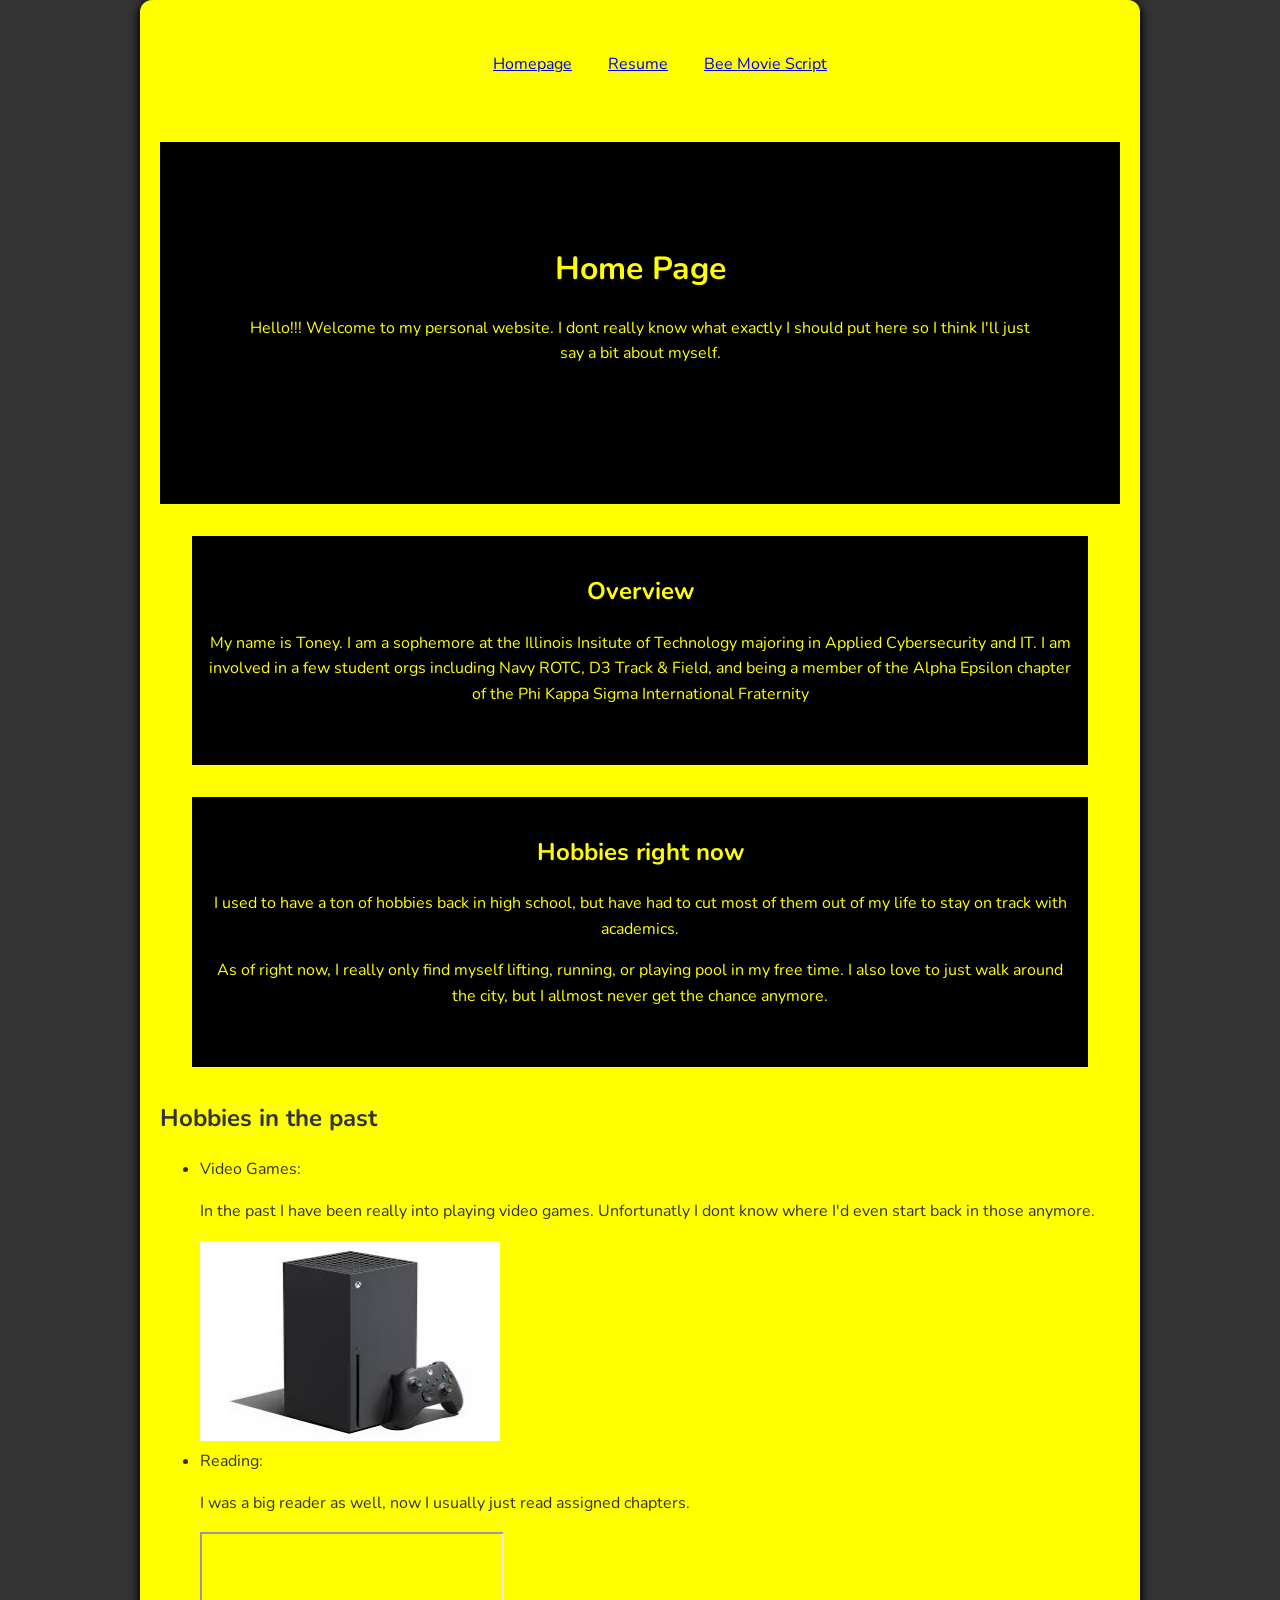
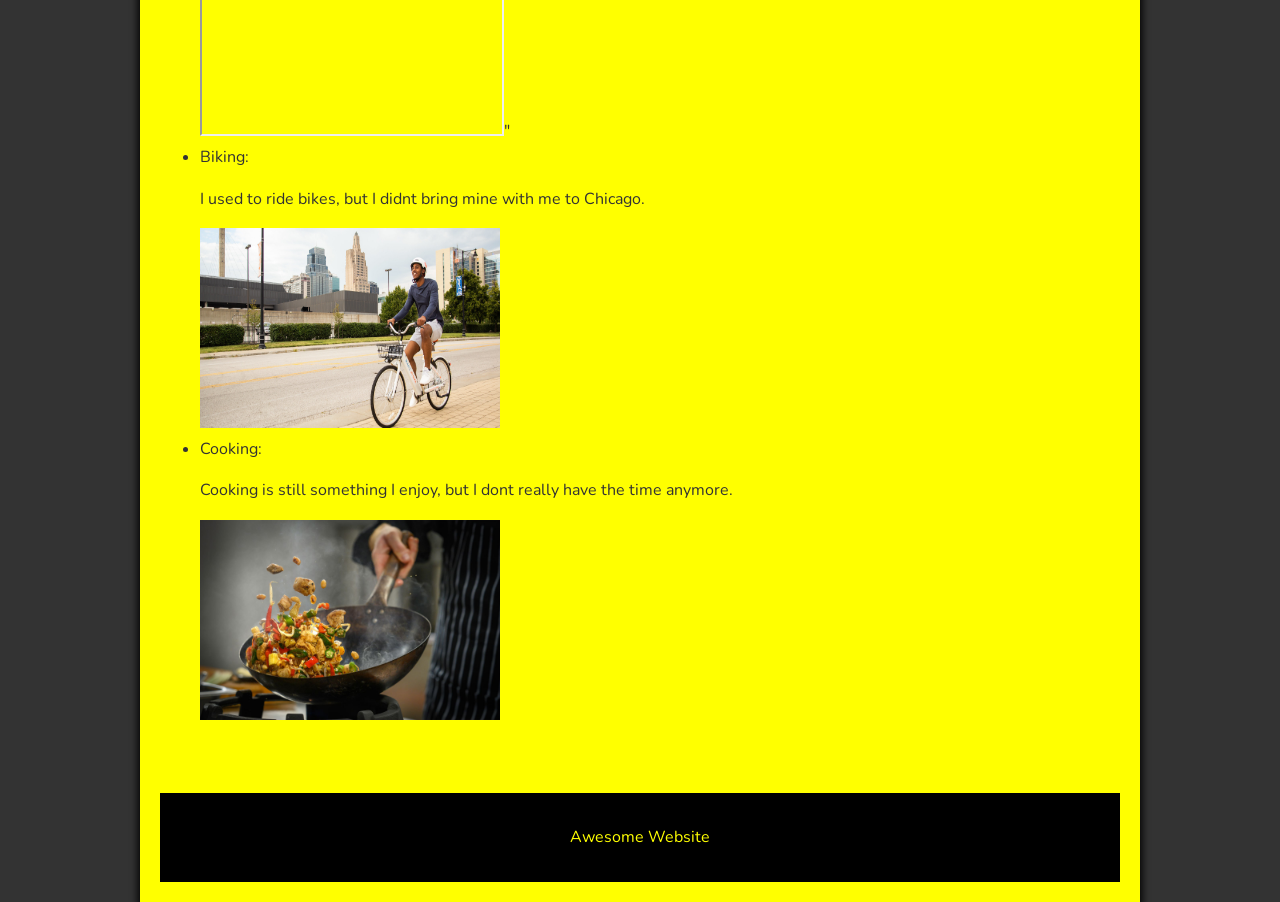
==== index.html @ 7e50e8a6 "copy proj2 over" ====
<!DOCTYPE html>
<html lang="en">

<head>
  <meta charset="UTF-8">
  <title>Home Page</title>
  <link rel="stylesheet" type="text/css" href="css/normalize.css">
  <link rel="stylesheet" type="text/css" href="css/styles.css">
  <link rel="stylesheet" type="text/css" href="css/index.css">
</head>

<body>
  <div id="page-wrapper1">
    <head>
      <nav id="nav-horizontal">
        <ul>
          <!-- Navigation is the same on all three html files -->
          <li><a href="index.html">Homepage</a></li>
          <li><a href="resume.html">Resume</a></li>
          <li><a href="script.html">Bee Movie Script</a></li>
        </ul>
      </nav>
    </head>

    <div id="box-h">
      <header id="header1">
        <h1>Home Page</h1>
        <p>Hello!!! Welcome to my personal website. I dont really know what exactly I should put here so I think I'll just say a bit about myself.</p><br>
      </header> 
    </div>

    
    <section id ="section1">
      <h2>Overview</h2>
        <p>My name is Toney. I am a sophemore at the Illinois Insitute of Technology majoring in Applied Cybersecurity and IT. I am involved in a few student orgs including Navy ROTC, D3 Track & Field, and being a member of the Alpha Epsilon chapter of the Phi Kappa Sigma International Fraternity</p><br>
    </section>
    
    <section id="section2">
      <h2>Hobbies right now</h2>
        <p>I used to have a ton of hobbies back in high school, but have had to cut most of them out of my life to stay on track with academics.</p>
        <p>As of right now, I really only find myself lifting, running, or playing pool in my free time. I also love to just walk around the city, but I allmost never get the chance anymore.</p><br>
    </section>
    <h2>Hobbies in the past</h2>
      <ul>
        <li>Video Games:<p>In the past I have been really into playing video games. Unfortunatly I dont know where I'd even start back in those anymore.</p>
        <img src="media/xbox.jpg" alt="picture of an xbox" style="width:300px;height:200px;">
        </li>
        <li>Reading:<br><p>I was a big reader as well, now I usually just read assigned chapters.</p>
        <iframe width="300" height="200" src="https://www.youtube.com/embed/0drq5qc1_Us" title="Opened Book Flipping Through Pages Static Shot Free Stock Video" allowfullscreen></iframe>"
        </li>
        <li>Biking:<p>I used to ride bikes, but I didnt bring mine with me to Chicago.</p>
        <img src="media/bike.jpg" alt="picture of an bike" style="width:300px;height:200px;">
        </li>
        <li>Cooking:<p>Cooking is still something I enjoy, but I dont really have the time anymore.</p>
        <img src="media/food.jpg" alt="picture of food being cooked" style="width:300px;height:200px;">
        </li>
      </ul>

      <footer>
        <p>Awesome Website</p>
      </footer>

    </div>
</body>
</html>
---- css/styles.css ----
@import url('https://fonts.googleapis.com/css2?family=Nunito:ital,wght@0,200..1000;1,200..1000&display=swap');

body {
    font-family: 'Nunito', sans-serif;
    background-color: #333333;
    color: #333333;
    line-height: 1.6;
}

#nav-horizontal {
  text-align: center; 
  background: yellow; 
  padding: 1rem ;
  position: sticky;
  top: 0;
  z-index: 1000;
}

#nav-horizontal li {
  display: inline;
  list-style: none;
  margin: 0 1rem;
}
  
footer {
  text-align: center;
  padding: 1rem;
  background-color: #000000;
  color: yellow;
  margin-top: 4em;
}

/***test comments***/
---- css/index.css ----
#page-wrapper1 {
  width: 960px;
  margin: 0 auto;
  box-shadow: 0px 4px 8px 2px rgba(0, 0, 0, 1);
  border-radius: 12px 12px 0px 0px;
  padding : 20px;
  background-color: yellow;
}

#box-h { 
background-color: #000000;
border: 3rem soild black;
padding: 5rem;
width: auto;
height: auto;
margin-left: auto;
margin-right: auto;
margin-top: 2rem;
margin-bottom: 2rem;
}

#header1 {
  color: yellow;
  text-align: center;
  margin-top: 1rem;
  margin-bottom: 1rem;
}

#section1 { 
  background-color: black;
  color: yellow;
  text-align: center;
  border: 1rem soild black;
  padding: 1rem;
  width: auto;
  height: auto;
  margin-left: 2rem;
  margin-right: 2rem;
  margin-bottom: 2rem;
  margin-top: 2rem;
}

#section2 { 
  background-color: black;
  color: yellow;
  text-align: center;
  border: 1rem soild black;
  padding: 1rem;
  width: auto;
  height: auto;
  margin-left: 2rem;
  margin-right: 2rem;
  margin-bottom: 2rem;
  margin-top: 2rem;
}
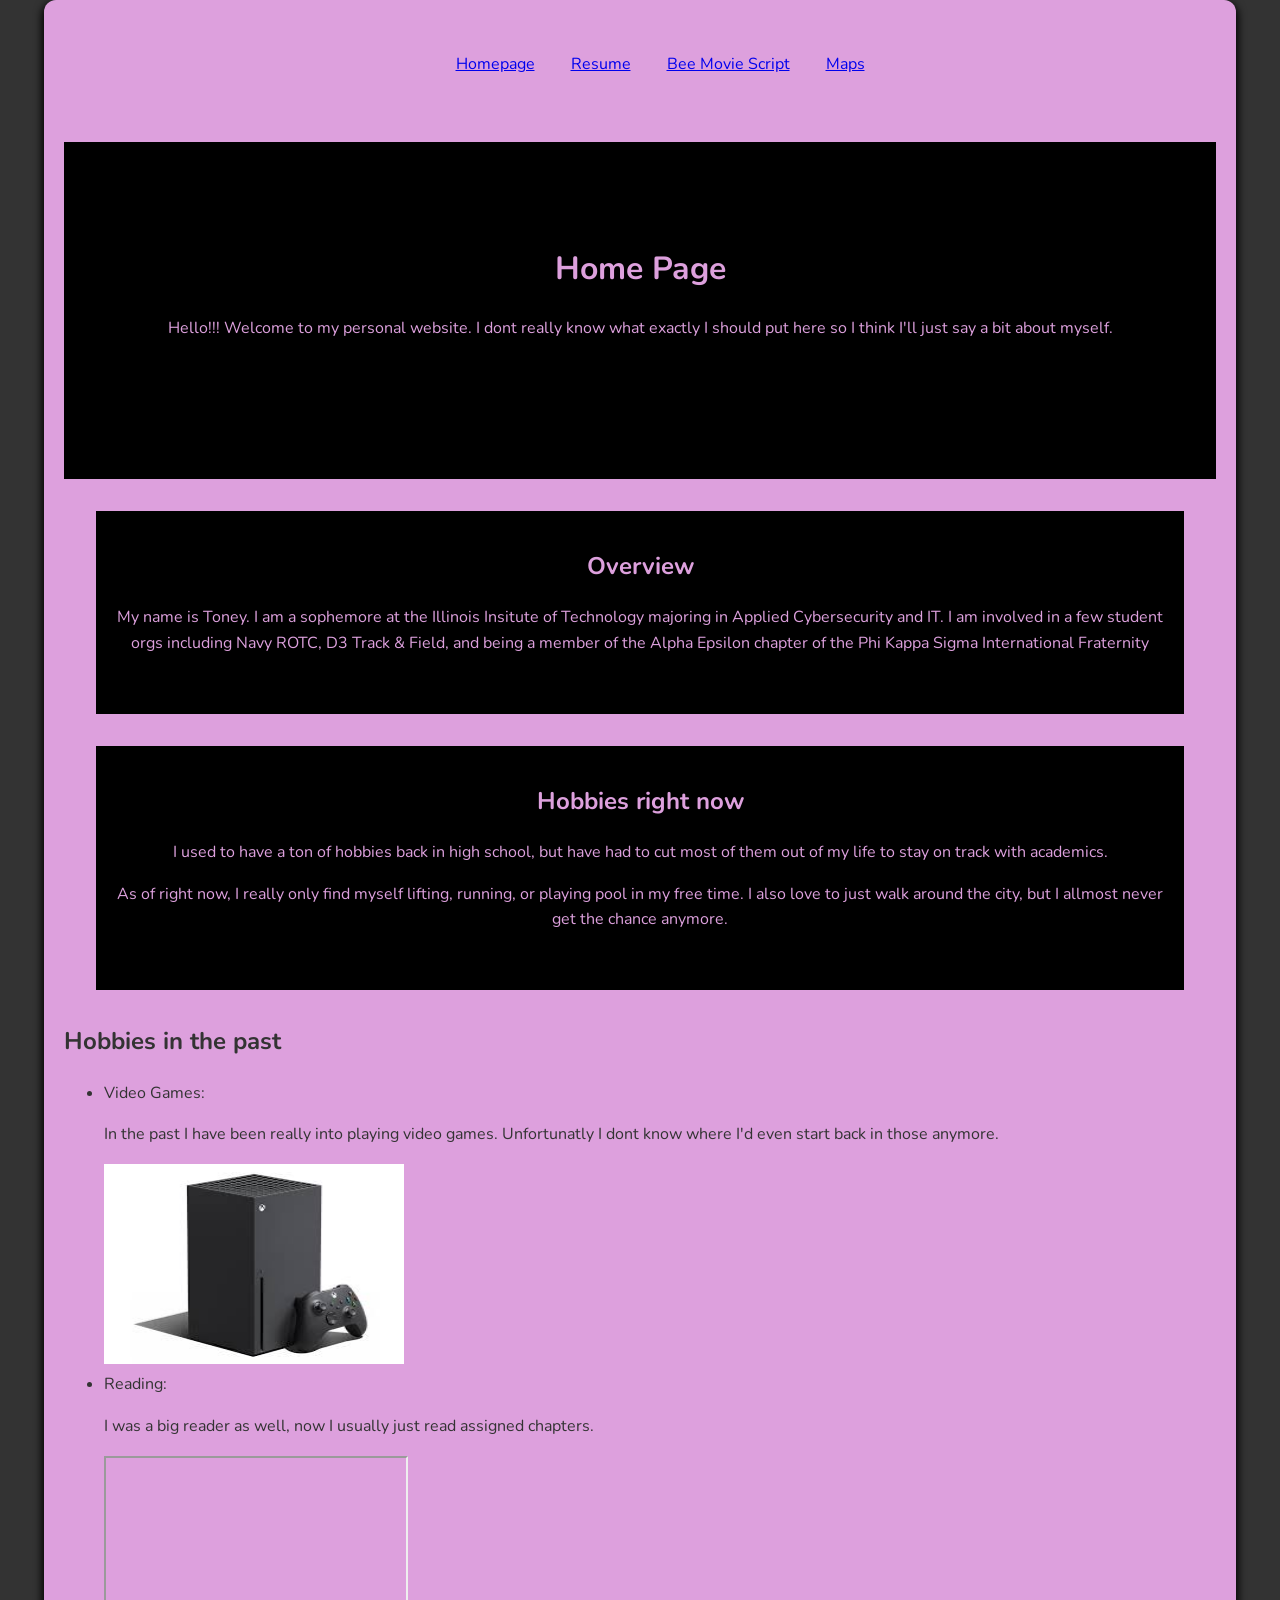
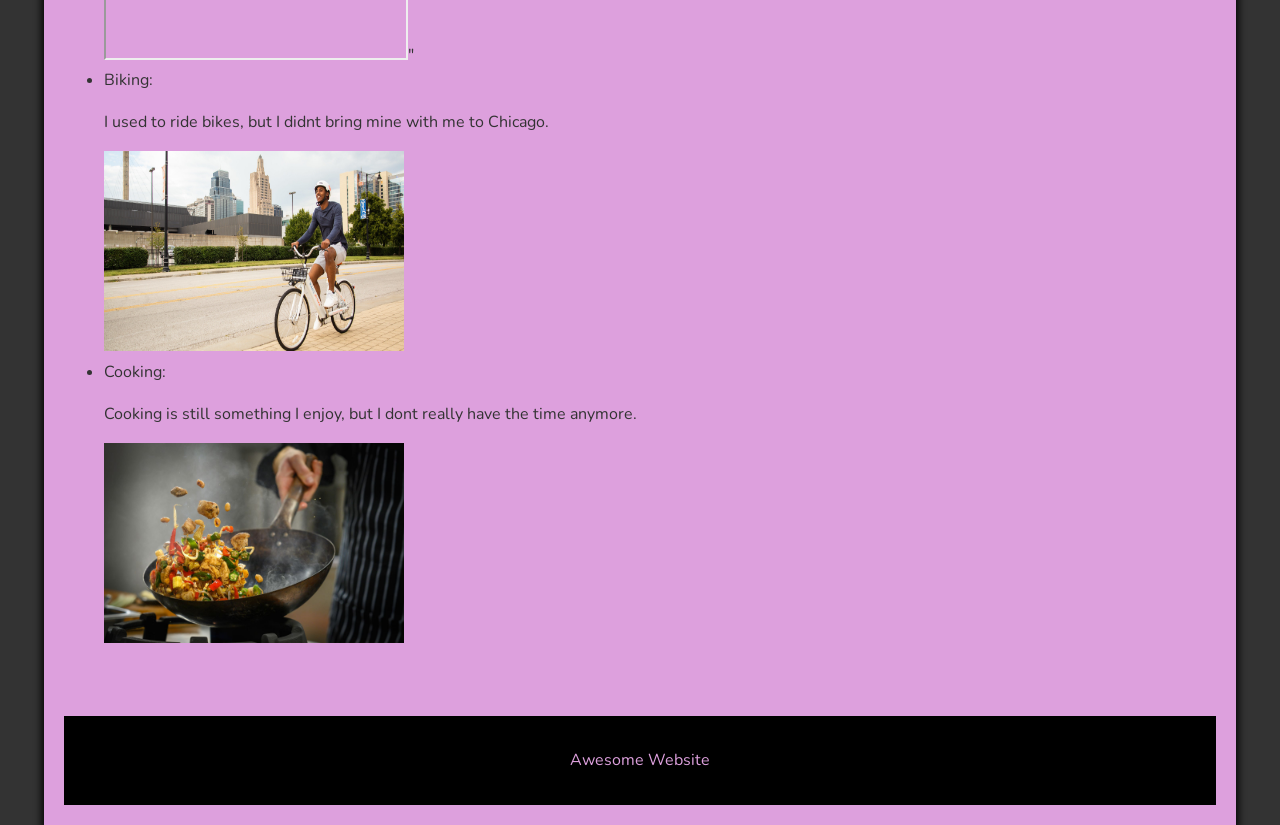
==== commit 640fcfab: "added map html and css file, changed navigation, going to see if that worked b4 adding js file and w" ====
--- a/index.html
+++ b/index.html
@@ -18,6 +18,7 @@
           <li><a href="index.html">Homepage</a></li>
           <li><a href="resume.html">Resume</a></li>
           <li><a href="script.html">Bee Movie Script</a></li>
+          <li><a href="map.html">Maps</a></li>
         </ul>
       </nav>
     </head>
--- a/css/styles.css
+++ b/css/styles.css
@@ -1,5 +1,6 @@
 @import url('https://fonts.googleapis.com/css2?family=Nunito:ital,wght@0,200..1000;1,200..1000&display=swap');
 
+/*** default styles (mobile first) ***/
 body {
     font-family: 'Nunito', sans-serif;
     background-color: #333333;
@@ -30,4 +31,70 @@
   margin-top: 4em;
 }
 
-/***test comments***/+/*** breakpoint for tablets ***/
+@media (min-width: 768px) {
+  
+  body {
+    font-family: 'Nunito', sans-serif;
+    background-color: #333333;
+    color: #333333;
+    line-height: 1.6;
+  }
+
+  #nav-horizontal {
+    text-align: center; 
+    background: lightskyblue; 
+    padding: 1rem ;
+    position: sticky;
+    top: 0;
+    z-index: 1000;
+  }
+
+  #nav-horizontal li {
+    display: inline;
+    list-style: none;
+    margin: 0 1rem;
+  }
+    
+  footer {
+    text-align: center;
+    padding: 1rem;
+    background-color: #000000;
+    color: lightskyblue;
+    margin-top: 4em;
+  }
+}
+
+
+  /*** breakpoint for desktops ***/
+@media (min-width: 992px) {
+  body {
+    font-family: 'Nunito', sans-serif;
+    background-color: #333333;
+    color: #333333;
+    line-height: 1.6;
+  }
+
+  #nav-horizontal {
+    text-align: center; 
+    background: plum; 
+    padding: 1rem ;
+    position: sticky;
+    top: 0;
+    z-index: 1000;
+  }
+
+  #nav-horizontal li {
+    display: inline;
+    list-style: none;
+    margin: 0 1rem;
+  }
+    
+  footer {
+    text-align: center;
+    padding: 1rem;
+    background-color: #000000;
+    color: plum;
+    margin-top: 4em;
+  }
+}
--- a/css/index.css
+++ b/css/index.css
@@ -1,5 +1,6 @@
+/** default styling (mobile first)**/
 #page-wrapper1 {
-  width: 960px;
+  width: 90%;
   margin: 0 auto;
   box-shadow: 0px 4px 8px 2px rgba(0, 0, 0, 1);
   border-radius: 12px 12px 0px 0px;
@@ -52,4 +53,123 @@
   margin-right: 2rem;
   margin-bottom: 2rem;
   margin-top: 2rem;
-}+}
+
+/* breakpoint for tablets */
+@media (min-width: 768px) {
+  #page-wrapper1 {
+    width: 90%;
+    margin: 0 auto;
+    box-shadow: 0px 4px 8px 2px rgba(0, 0, 0, 1);
+    border-radius: 12px 12px 0px 0px;
+    padding : 2px;
+    background-color: lightskyblue;
+  }
+
+  #box-h { 
+    background-color: #000000;
+    border: 3rem soild black;
+    padding: 5rem;
+    width: auto;
+    height: auto;
+    margin-left: auto;
+    margin-right: auto;
+    margin-top: 2rem;
+    margin-bottom: 2rem;
+  }
+
+  #header1 {
+    color: lightskyblue;
+    text-align: center;
+    margin-top: 10rem;
+    margin-bottom: 1rem;
+  }
+
+  #section1 { 
+    background-color: black;
+    color: lightskyblue;
+    text-align: center;
+    border: 1rem soild black;
+    padding: 1rem;
+    width: auto;
+    height: auto;
+    margin-left: 2rem;
+    margin-right: 2rem;
+    margin-bottom: 2rem;
+    margin-top: 2rem;
+  }
+
+  #section2 { 
+    background-color: black;
+    color: lightskyblue;
+    text-align: center;
+    border: 1rem soild black;
+    padding: 1rem;
+    width: auto;
+    height: auto;
+    margin-left: 2rem;
+    margin-right: 2rem;
+    margin-bottom: 2rem;
+    margin-top: 2rem;
+  }
+}
+
+/*breakpoint for desktops */
+@media (min-width: 992px) {
+ 
+  #page-wrapper1 {
+    width: 90%;
+    margin: 0 auto;
+    box-shadow: 0px 4px 8px 2px rgba(0, 0, 0, 1);
+    border-radius: 12px 12px 0px 0px;
+    padding : 20px;
+    background-color: plum;
+  }
+
+  #box-h { 
+    background-color: #000000;
+    border: 3rem soild black;
+    padding: 5rem;
+    width: auto;
+    height: auto;
+    margin-left: auto;
+    margin-right: auto;
+    margin-top: 2rem;
+    margin-bottom: 2rem;
+  }
+
+  #header1 {
+    color: plum;
+    text-align: center;
+    margin-top: 1rem;
+    margin-bottom: 1rem;
+  }
+
+  #section1 { 
+    background-color: black;
+    color: plum;
+    text-align: center;
+    border: 1rem soild black;
+    padding: 1rem;
+    width: auto;
+    height: auto;
+    margin-left: 2rem;
+    margin-right: 2rem;
+    margin-bottom: 2rem;
+    margin-top: 2rem;
+  }
+
+  #section2 { 
+    background-color: black;
+    color: plum;
+    text-align: center;
+    border: 1rem soild black;
+    padding: 1rem;
+    width: auto;
+    height: auto;
+    margin-left: 2rem;
+    margin-right: 2rem;
+    margin-bottom: 2rem;
+    margin-top: 2rem;
+  }
+}
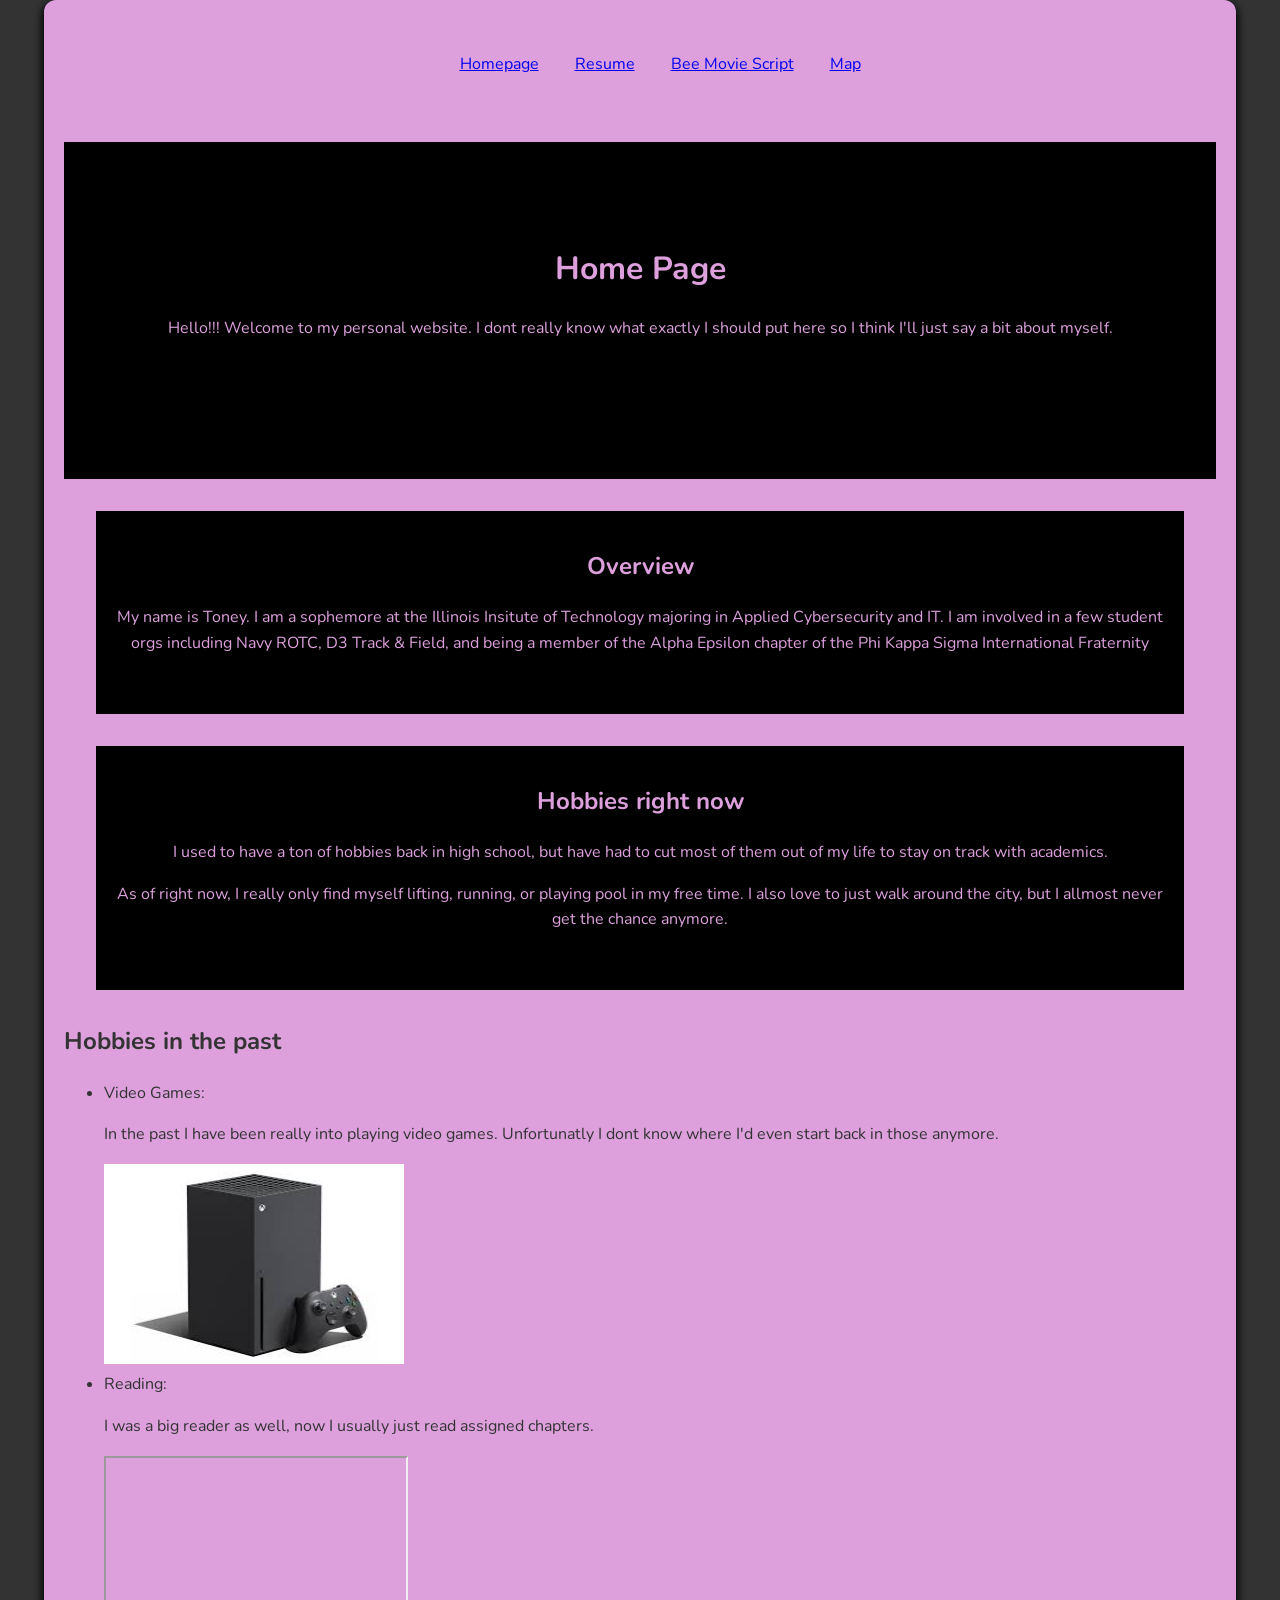
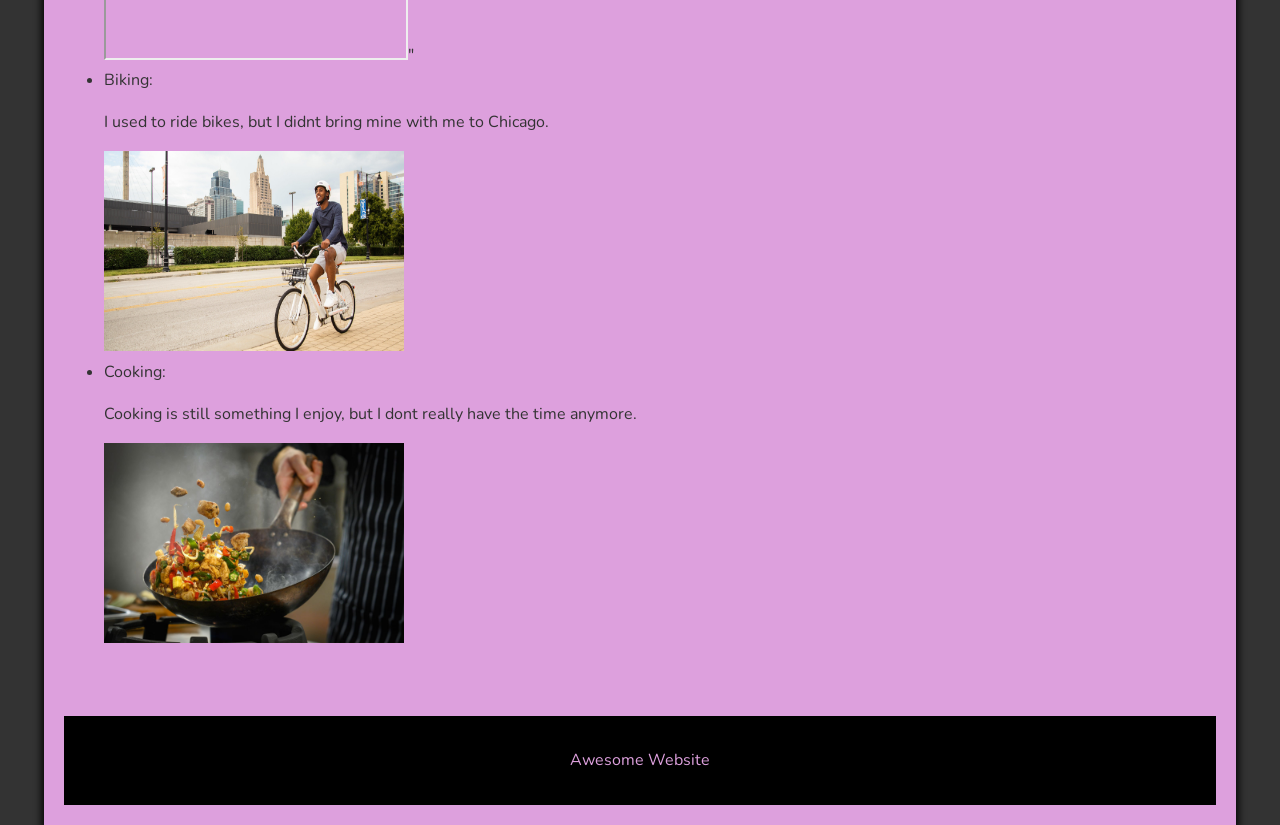
==== commit 82db9b7a: "changed coords and hopefully fixed map" ====
--- a/index.html
+++ b/index.html
@@ -18,7 +18,7 @@
           <li><a href="index.html">Homepage</a></li>
           <li><a href="resume.html">Resume</a></li>
           <li><a href="script.html">Bee Movie Script</a></li>
-          <li><a href="map.html">Maps</a></li>
+          <li><a href="map.html">Map</a></li>
         </ul>
       </nav>
     </head>
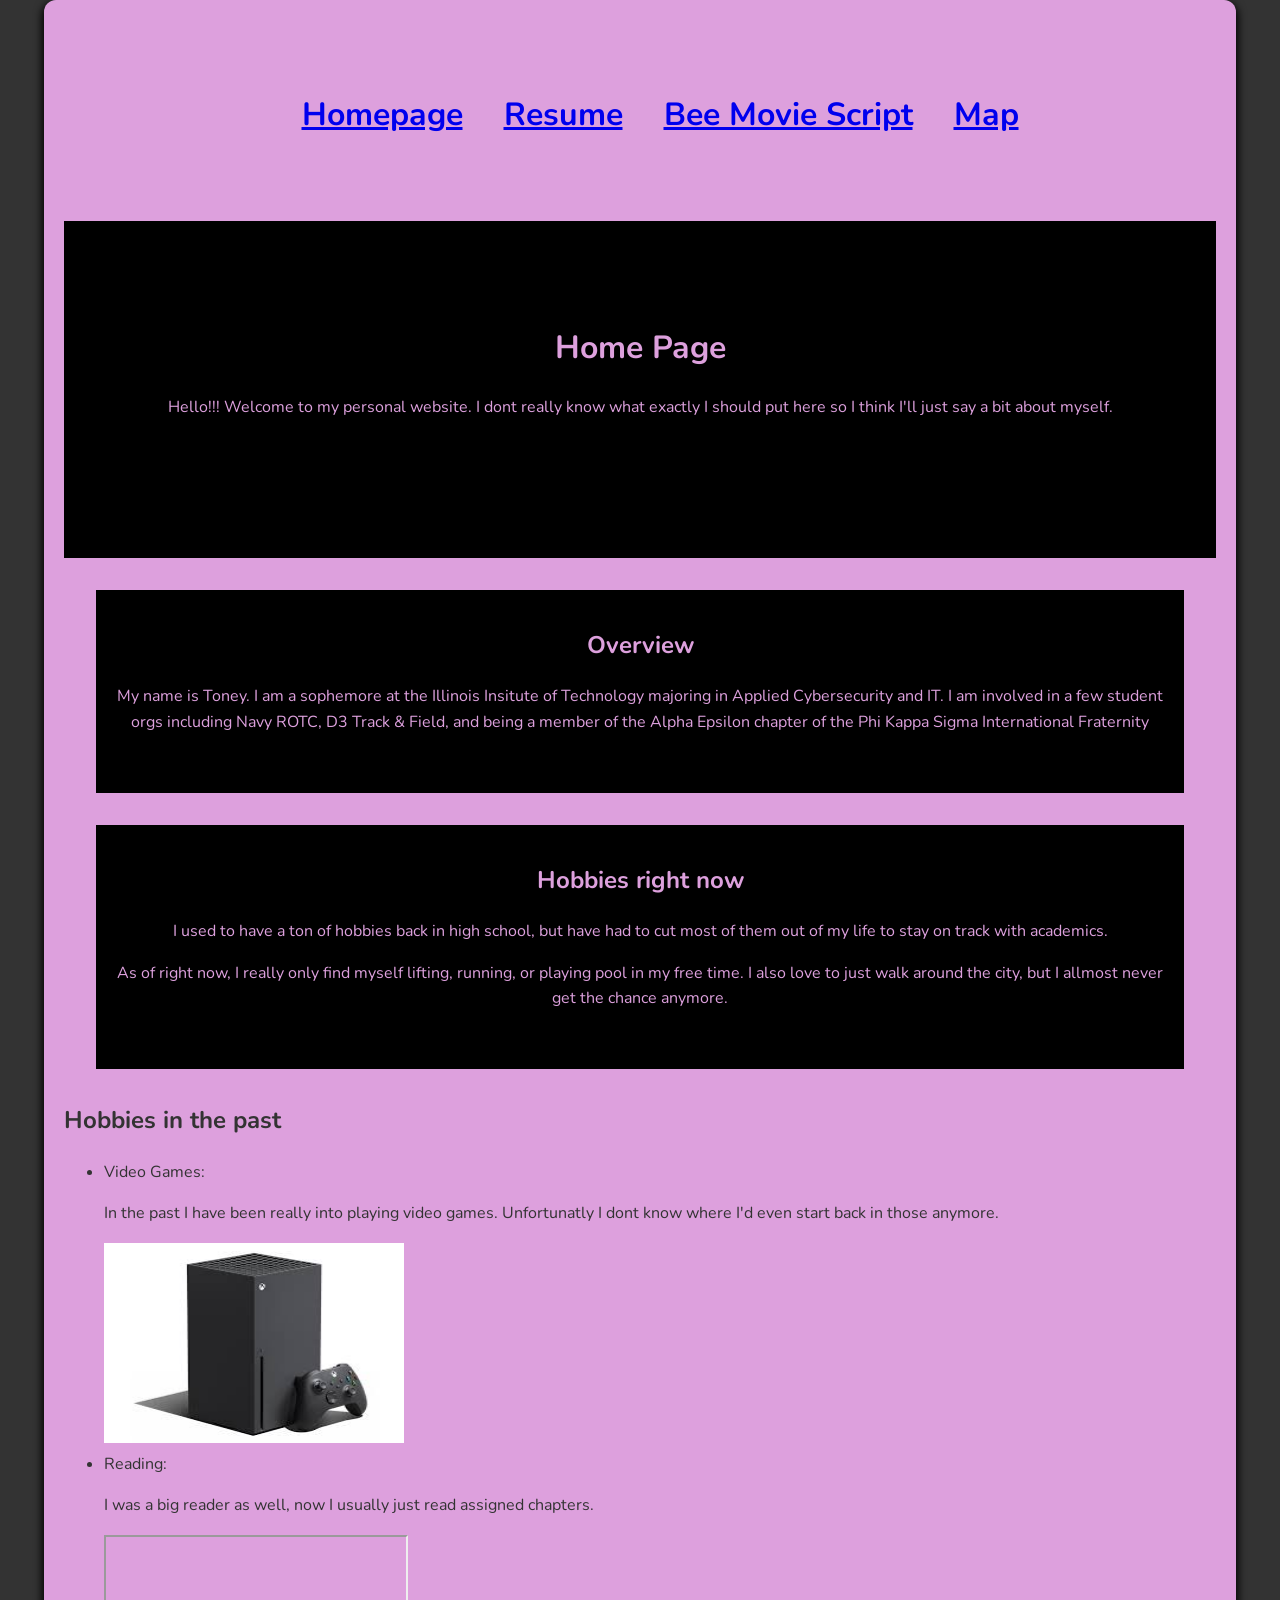
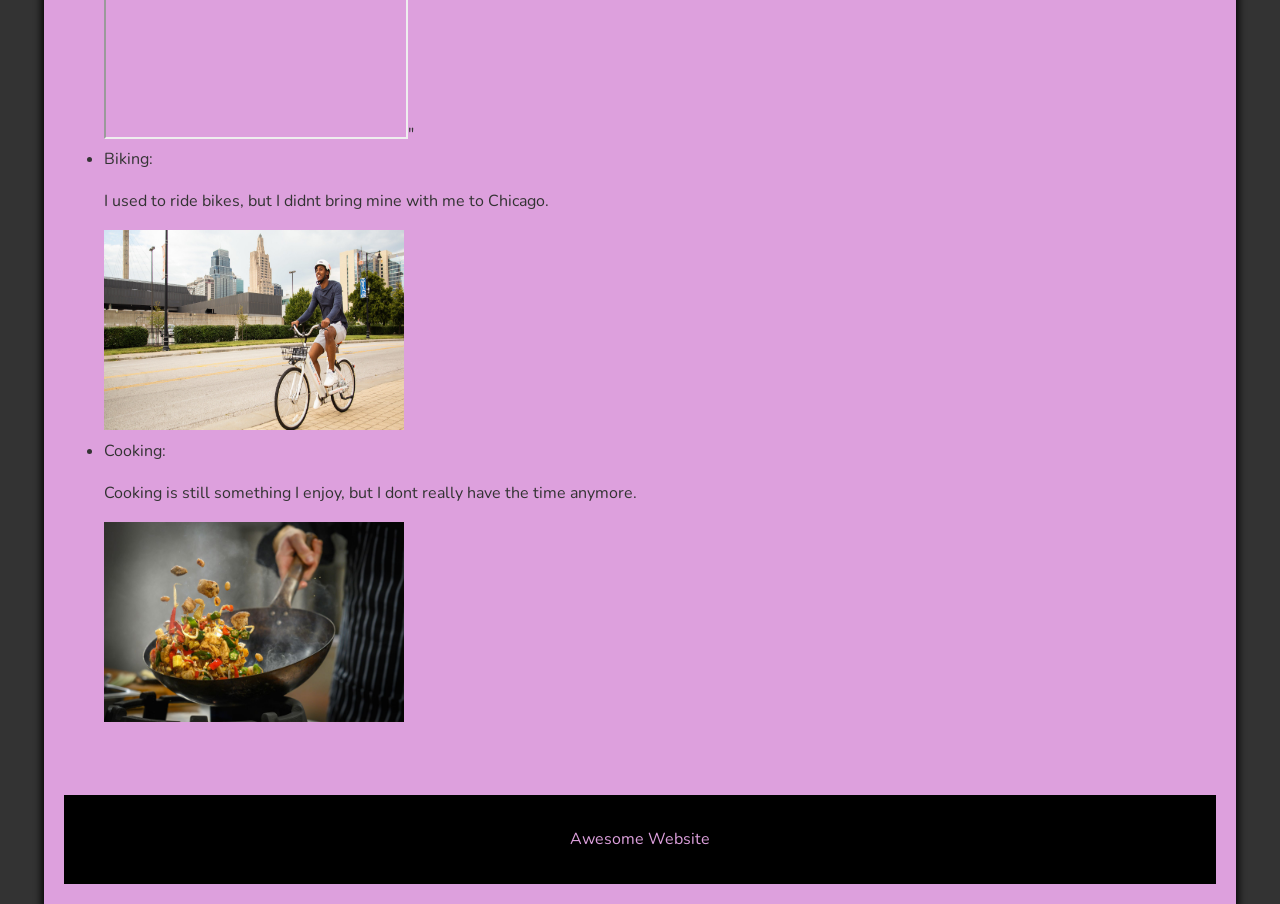
==== commit 768e8e44: "had a stray head tag" ====
--- a/index.html
+++ b/index.html
@@ -11,7 +11,7 @@
 
 <body>
   <div id="page-wrapper1">
-    <head>
+    <h1>
       <nav id="nav-horizontal">
         <ul>
           <!-- Navigation is the same on all three html files -->
@@ -21,7 +21,7 @@
           <li><a href="map.html">Map</a></li>
         </ul>
       </nav>
-    </head>
+    </h1>
 
     <div id="box-h">
       <header id="header1">
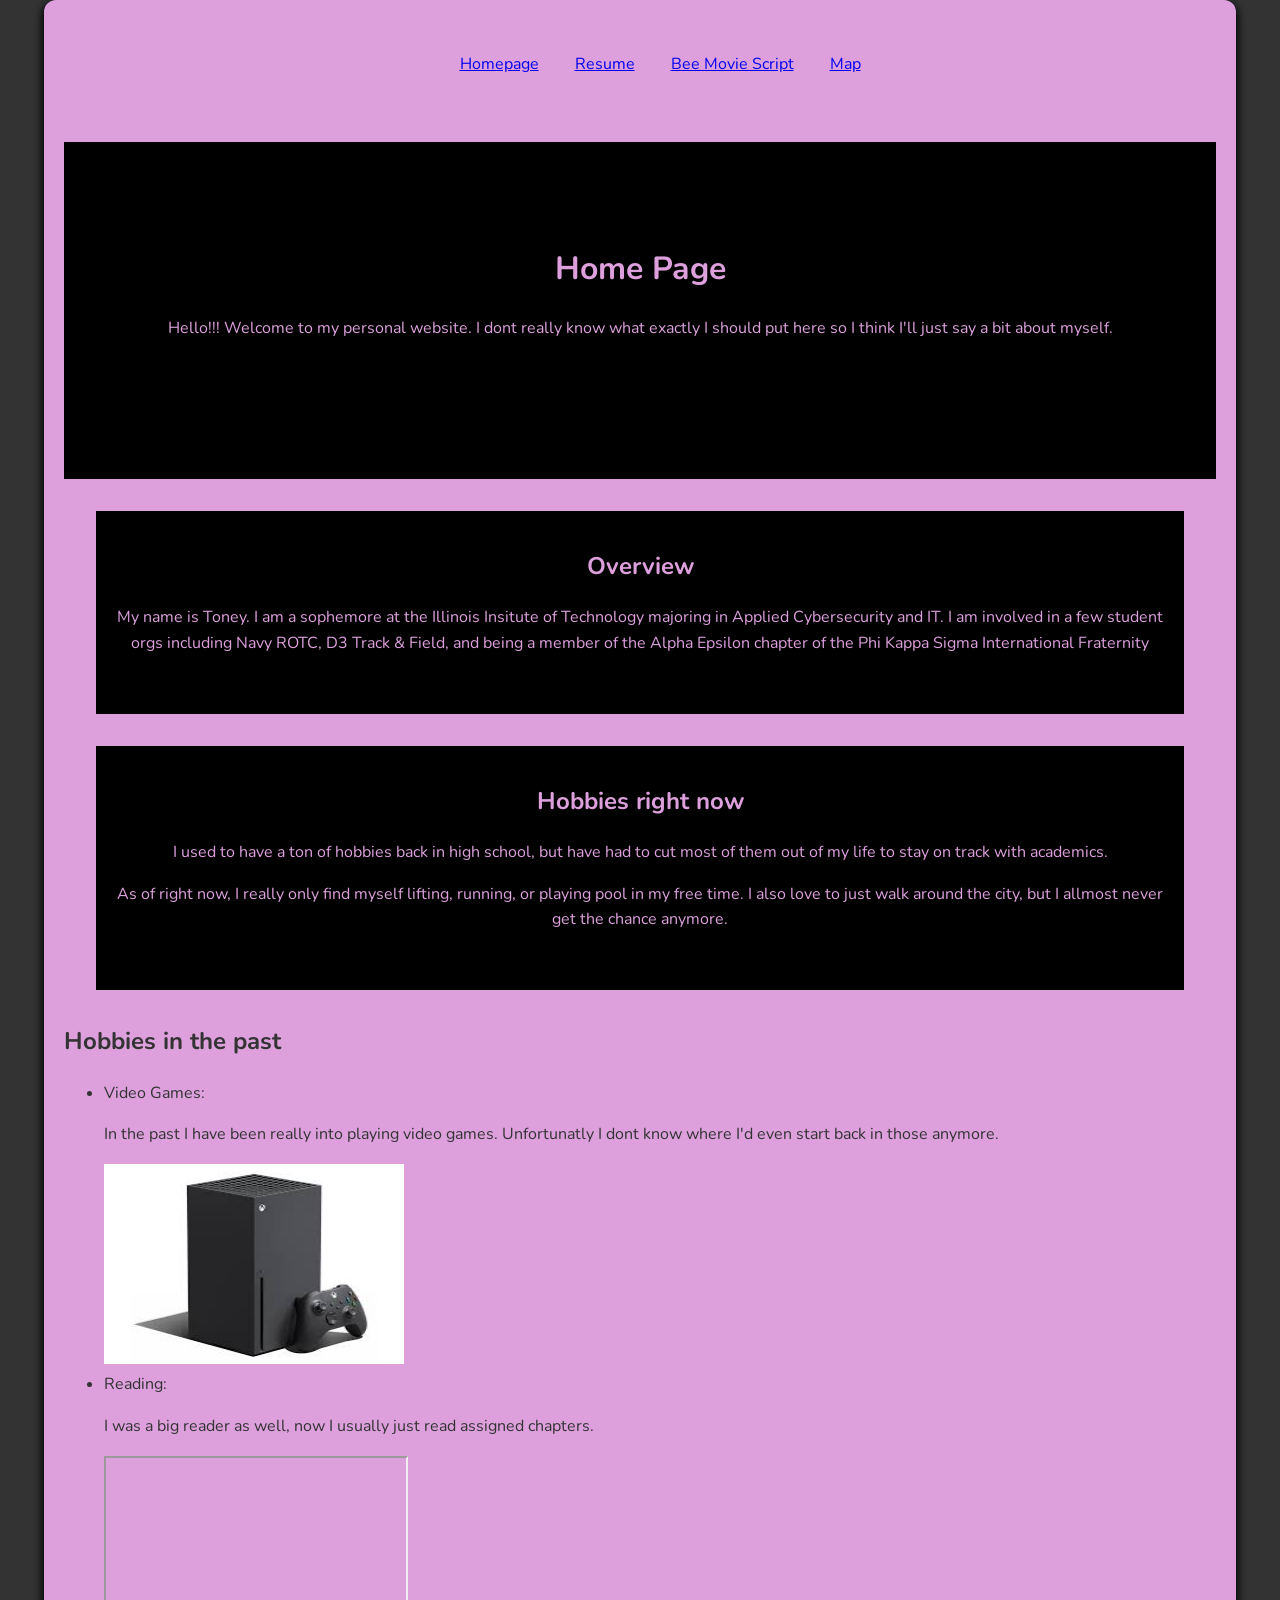
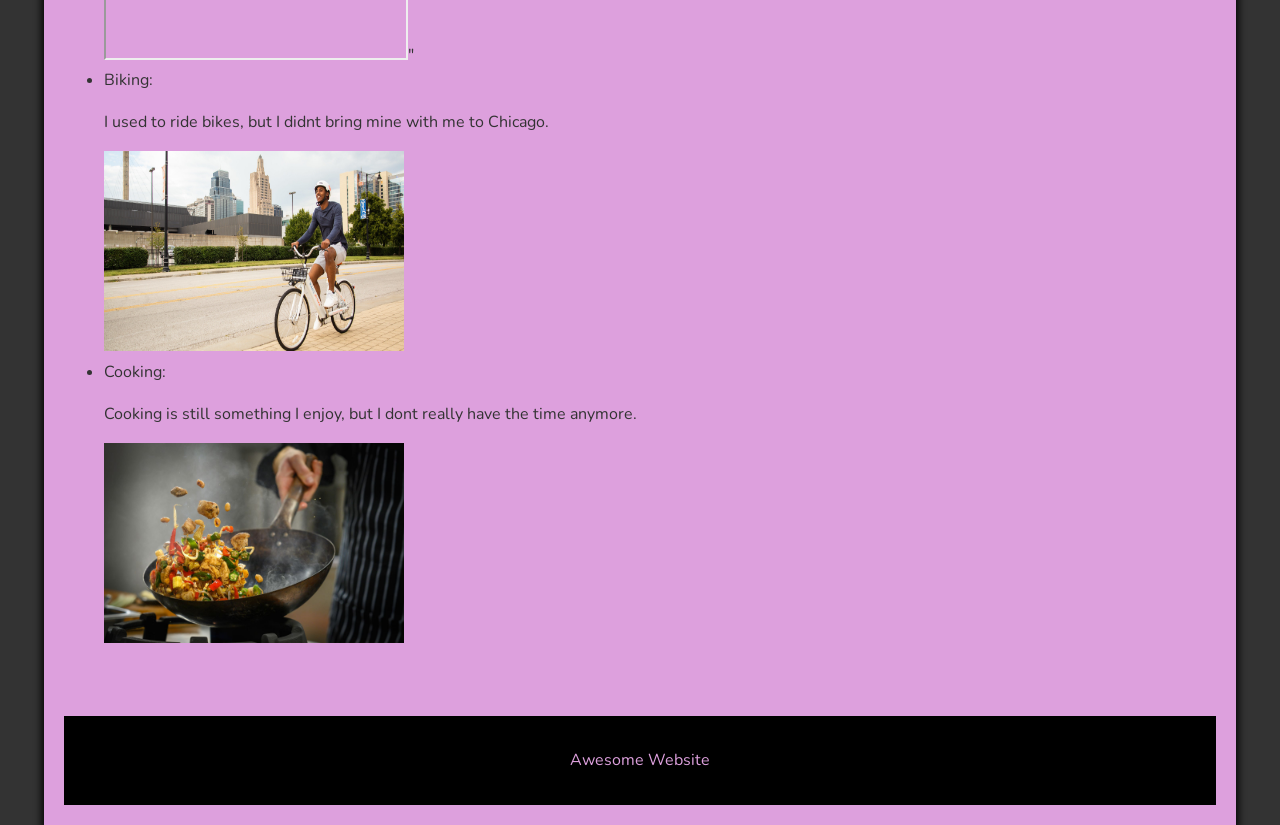
==== commit 664989ed: "consolidate head tags" ====
--- a/index.html
+++ b/index.html
@@ -1,17 +1,14 @@
 <!DOCTYPE html>
 <html lang="en">
 
-<head>
-  <meta charset="UTF-8">
-  <title>Home Page</title>
-  <link rel="stylesheet" type="text/css" href="css/normalize.css">
-  <link rel="stylesheet" type="text/css" href="css/styles.css">
-  <link rel="stylesheet" type="text/css" href="css/index.css">
-</head>
-
 <body>
   <div id="page-wrapper1">
-    <h1>
+    <head>
+      <meta charset="UTF-8">
+      <title>Home Page</title>
+      <link rel="stylesheet" type="text/css" href="css/normalize.css">
+      <link rel="stylesheet" type="text/css" href="css/styles.css">
+      <link rel="stylesheet" type="text/css" href="css/index.css">
       <nav id="nav-horizontal">
         <ul>
           <!-- Navigation is the same on all three html files -->
@@ -21,7 +18,7 @@
           <li><a href="map.html">Map</a></li>
         </ul>
       </nav>
-    </h1>
+    </head>
 
     <div id="box-h">
       <header id="header1">
